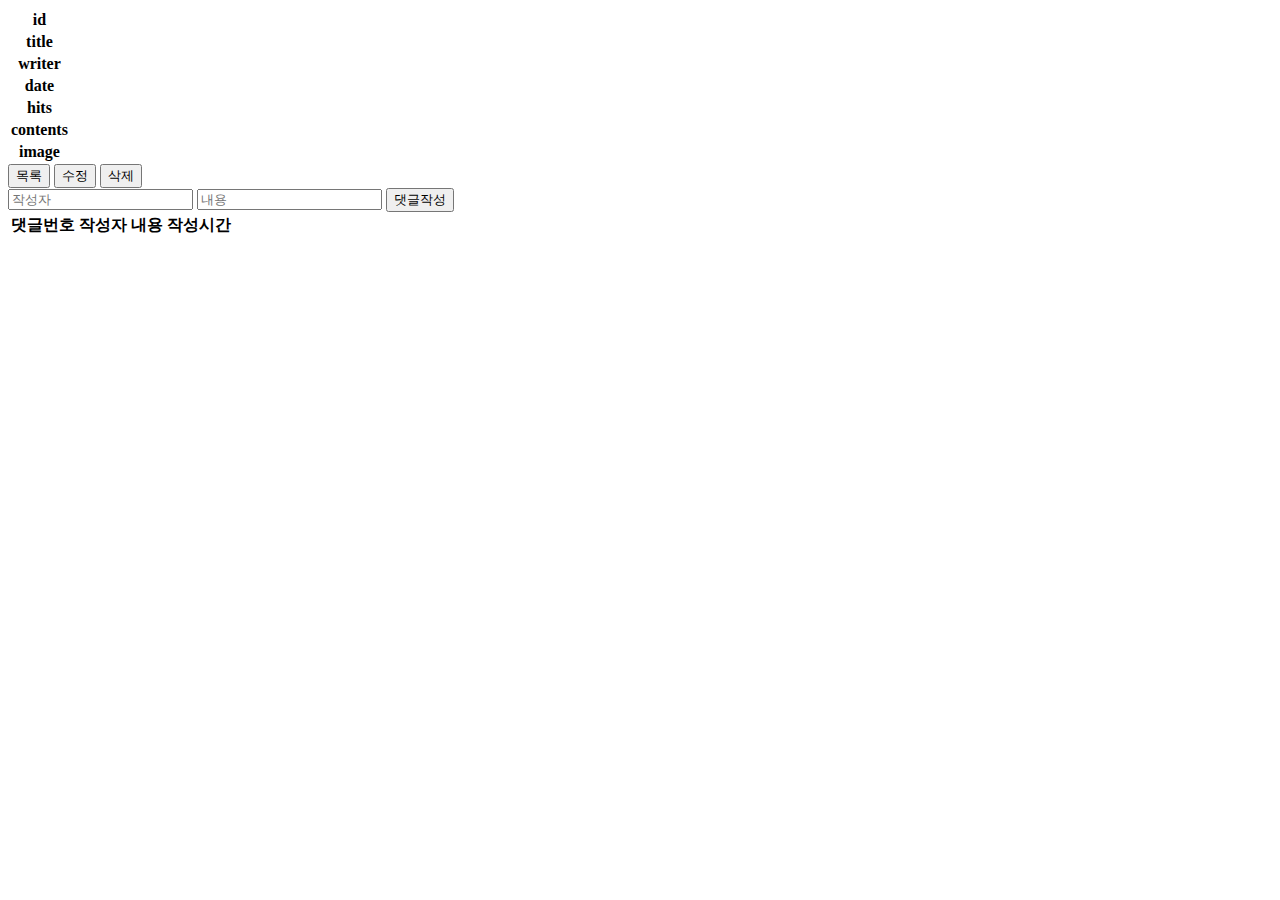
==== src/main/resources/templates/detail.html @ 0c46f30f "Second" ====
<!DOCTYPE html>
<html lang="en" xmlns:th="http://www.thymeleaf.org">
<head>
    <meta charset="UTF-8">
    <title>detail</title>
    <!-- jquery cdn -->
    <script src="https://code.jquery.com/jquery-3.6.3.min.js" integrity="sha256-pvPw+upLPUjgMXY0G+8O0xUf+/Im1MZjXxxgOcBQBXU=" crossorigin="anonymous"></script>
</head>
<body>
<table>
    <tr>
        <th>id</th>
        <td th:text="${board.id}"></td>
    </tr>
    <tr>
        <th>title</th>
        <td th:text="${board.boardTitle}"></td>
    </tr>
    <tr>
        <th>writer</th>
        <td th:text="${board.boardWriter}"></td>
    </tr>
    <tr>
        <th>date</th>
        <td th:text="${board.boardCreatedTime}"></td>
    </tr>
    <tr>
        <th>hits</th>
        <td th:text="${board.boardHits}"></td>
    </tr>
    <tr>
        <th>contents</th>
        <td th:text="${board.boardContents}"></td>
    </tr>
    <tr th:if="${board.fileAttached == 1}">
        <th>image</th>
        <td th:each="fileName: ${board.storedFileName}">
            <img th:src="@{|/upload/${fileName}|}" alt="">
        </td>
    </tr>
</table>
<button onclick="listReq()">목록</button>
<button onclick="updateReq()">수정</button>
<button onclick="deleteReq()">삭제</button>

<!-- 댓글 작성 부분 -->
<div id="comment-write">
    <input type="text" id="commentWriter" placeholder="작성자">
    <input type="text" id="commentContents" placeholder="내용">
    <button id="comment-write-btn" onclick="commentWrite()">댓글작성</button>
</div>

<!-- 댓글 출력 부분 -->
<div id="comment-list">
    <table>
        <tr>
            <th>댓글번호</th>
            <th>작성자</th>
            <th>내용</th>
            <th>작성시간</th>
        </tr>
        <tr th:each="comment: ${commentList}">
            <td th:text="${comment.id}"></td>
            <td th:text="${comment.commentWriter}"></td>
            <td th:text="${comment.commentContents}"></td>
            <td th:text="${comment.commentCreatedTime}"></td>
        </tr>
    </table>
</div>

</body>
<script th:inline="javascript">
    const commentWrite = () => {
        const writer = document.getElementById("commentWriter").value;
        const contents = document.getElementById("commentContents").value;
        console.log("작성자: ", writer);
        console.log("내용: ", contents);
        const id = [[${board.id}]];
        $.ajax({
           // 요청방식: post, 요청주소: /comment/save, 요청데이터: 작성자, 작성내용, 게시글번호
           type: "post",
           url: "/comment/save",
           data: {
               "commentWriter": writer,
               "commentContents": contents,
               "boardId": id
           },
           success: function (res) {
               console.log("요청성공", res);
               let output = "<table>";
               output += "<tr><th>댓글번호</th>";
               output += "<th>작성자</th>";
               output += "<th>내용</th>";
               output += "<th>작성시간</th></tr>";
               for (let i in res) {
                   output += "<tr>";
                   output += "<td>" + res[i].id + "</td>";
                   output += "<td>" + res[i].commentWriter + "</td>";
                   output += "<td>" + res[i].commentContents + "</td>";
                   output += "<td>" + res[i].commentCreatedTime + "</td>";
                   output += "</tr>";
               }
               output += "</table>";
               document.getElementById('comment-list').innerHTML = output;
               document.getElementById('commentWriter').value = '';
               document.getElementById('commentContents').value = '';
           },
           error: function (err) {
               console.log("요청실패", err);
           }
        });

    }
    const listReq = () => {
        console.log("목록 요청");
        const page = [[${page}]];
        const boardSort = [[${board.boardSort}]];
        location.href = "/board/" + boardSort + "/paging?page=" + page;
    }
    const updateReq = () => {
        console.log("수정 요청");
        const id = [[${board.id}]];
        const boardSort = [[${board.boardSort}]];
        location.href = "/board/" + boardSort + "/update/" + id;
    }
    const deleteReq = () => {
        console.log("삭제 요청");
        const id = [[${board.id}]];
        const boardSort = [[${board.boardSort}]];
        location.href = "/board/" + boardSort + "/delete/" + id;
    }
</script>
</html>
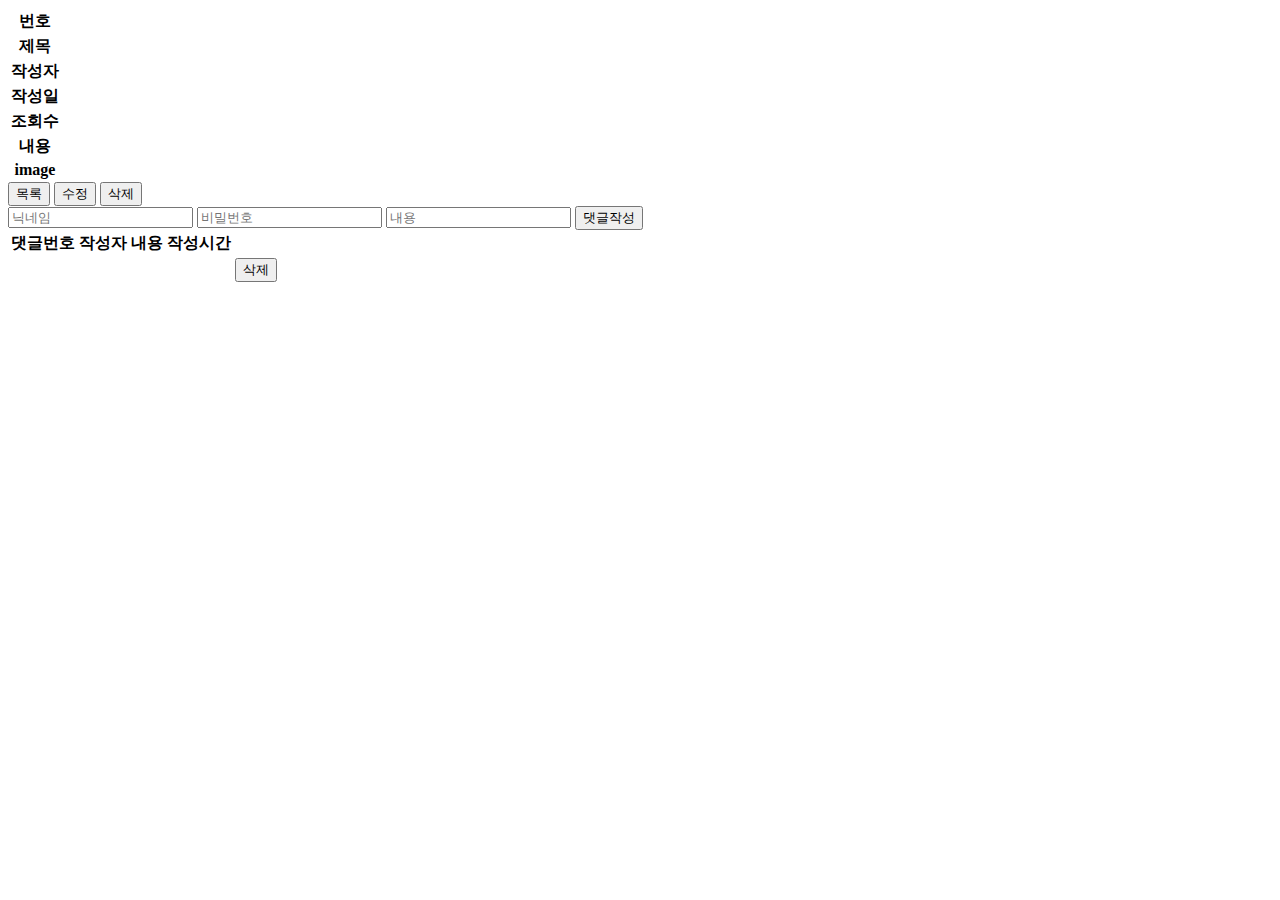
==== commit f59757a0: "댓글 삭제 기능 추가" ====
--- a/src/main/resources/templates/detail.html
+++ b/src/main/resources/templates/detail.html
@@ -6,30 +6,32 @@
     <!-- jquery cdn -->
     <script src="https://code.jquery.com/jquery-3.6.3.min.js" integrity="sha256-pvPw+upLPUjgMXY0G+8O0xUf+/Im1MZjXxxgOcBQBXU=" crossorigin="anonymous"></script>
 </head>
+<link rel="stylesheet" href="/css/detail.css">
 <body>
+
 <table>
     <tr>
-        <th>id</th>
+        <th>번호</th>
         <td th:text="${board.id}"></td>
     </tr>
     <tr>
-        <th>title</th>
+        <th>제목</th>
         <td th:text="${board.boardTitle}"></td>
     </tr>
     <tr>
-        <th>writer</th>
+        <th>작성자</th>
         <td th:text="${board.boardWriter}"></td>
     </tr>
     <tr>
-        <th>date</th>
+        <th>작성일</th>
         <td th:text="${board.boardCreatedTime}"></td>
     </tr>
     <tr>
-        <th>hits</th>
+        <th>조회수</th>
         <td th:text="${board.boardHits}"></td>
     </tr>
     <tr>
-        <th>contents</th>
+        <th>내용</th>
         <td th:text="${board.boardContents}"></td>
     </tr>
     <tr th:if="${board.fileAttached == 1}">
@@ -45,7 +47,8 @@
 
 <!-- 댓글 작성 부분 -->
 <div id="comment-write">
-    <input type="text" id="commentWriter" placeholder="작성자">
+    <input type="text" id="commentWriter" placeholder="닉네임">
+    <input type="password" id="commentPassword" placeholder="비밀번호">
     <input type="text" id="commentContents" placeholder="내용">
     <button id="comment-write-btn" onclick="commentWrite()">댓글작성</button>
 </div>
@@ -64,6 +67,7 @@
             <td th:text="${comment.commentWriter}"></td>
             <td th:text="${comment.commentContents}"></td>
             <td th:text="${comment.commentCreatedTime}"></td>
+            <td><button th:attr="onclick=|deleteCommentReq('${comment.id}')|">삭제</button></td>
         </tr>
     </table>
 </div>
@@ -72,16 +76,20 @@
 <script th:inline="javascript">
     const commentWrite = () => {
         const writer = document.getElementById("commentWriter").value;
+        const password = document.getElementById("commentPassword").value;
         const contents = document.getElementById("commentContents").value;
+        const boardSort = [[${board.boardSort}]];
         console.log("작성자: ", writer);
+        console.log("비밀번호: ", password);
         console.log("내용: ", contents);
         const id = [[${board.id}]];
         $.ajax({
            // 요청방식: post, 요청주소: /comment/save, 요청데이터: 작성자, 작성내용, 게시글번호
            type: "post",
-           url: "/comment/save",
+           url: "/comment/" + boardSort + "/save",
            data: {
                "commentWriter": writer,
+               "commentPassword": password,
                "commentContents": contents,
                "boardId": id
            },
@@ -98,12 +106,14 @@
                    output += "<td>" + res[i].commentWriter + "</td>";
                    output += "<td>" + res[i].commentContents + "</td>";
                    output += "<td>" + res[i].commentCreatedTime + "</td>";
+                   output += "<td><button onclick=\onclick=deleteCommentReq(" + res[i].id + ")\>삭제</button></td>";
                    output += "</tr>";
                }
                output += "</table>";
                document.getElementById('comment-list').innerHTML = output;
                document.getElementById('commentWriter').value = '';
                document.getElementById('commentContents').value = '';
+               document.getElementById('commentPassword').value= '';
            },
            error: function (err) {
                console.log("요청실패", err);
@@ -129,5 +139,44 @@
         const boardSort = [[${board.boardSort}]];
         location.href = "/board/" + boardSort + "/delete/" + id;
     }
+
+    const deleteCommentReq = (commentId) => {
+        const password = prompt("패스워드를 입력하세요");
+        const boardSort = [[${board.boardSort}]]
+        const boardId = [[${board.id}]];
+
+        $.ajax({
+            type: "post",
+            url: "/comment/" + boardSort + "/delete",
+            data: {
+                "boardId" : boardId,
+                "commentId" : commentId,
+                "password" : password
+            },
+            success: function (res) {
+                console.log("삭제 성공", res);
+                let output = "<table>";
+                output += "<tr><th>댓글번호</th>";
+                output += "<th>작성자</th>";
+                output += "<th>내용</th>";
+                output += "<th>작성시간</th></tr>";
+                for (let i in res) {
+                    output += "<tr>";
+                    output += "<td>" + res[i].id + "</td>";
+                    output += "<td>" + res[i].commentWriter + "</td>";
+                    output += "<td>" + res[i].commentContents + "</td>";
+                    output += "<td>" + res[i].commentCreatedTime + "</td>";
+                    output += "<td><button onclick=\onclick=deleteCommentReq(" + res[i].id + ")\>삭제</button></td>";
+                    output += "</tr>";
+                }
+                output += "</table>";
+                document.getElementById('comment-list').innerHTML = output;
+            },
+            error: function (err) {
+                console.log("삭제 실패", err);
+            }
+        });
+    }
+
 </script>
 </html>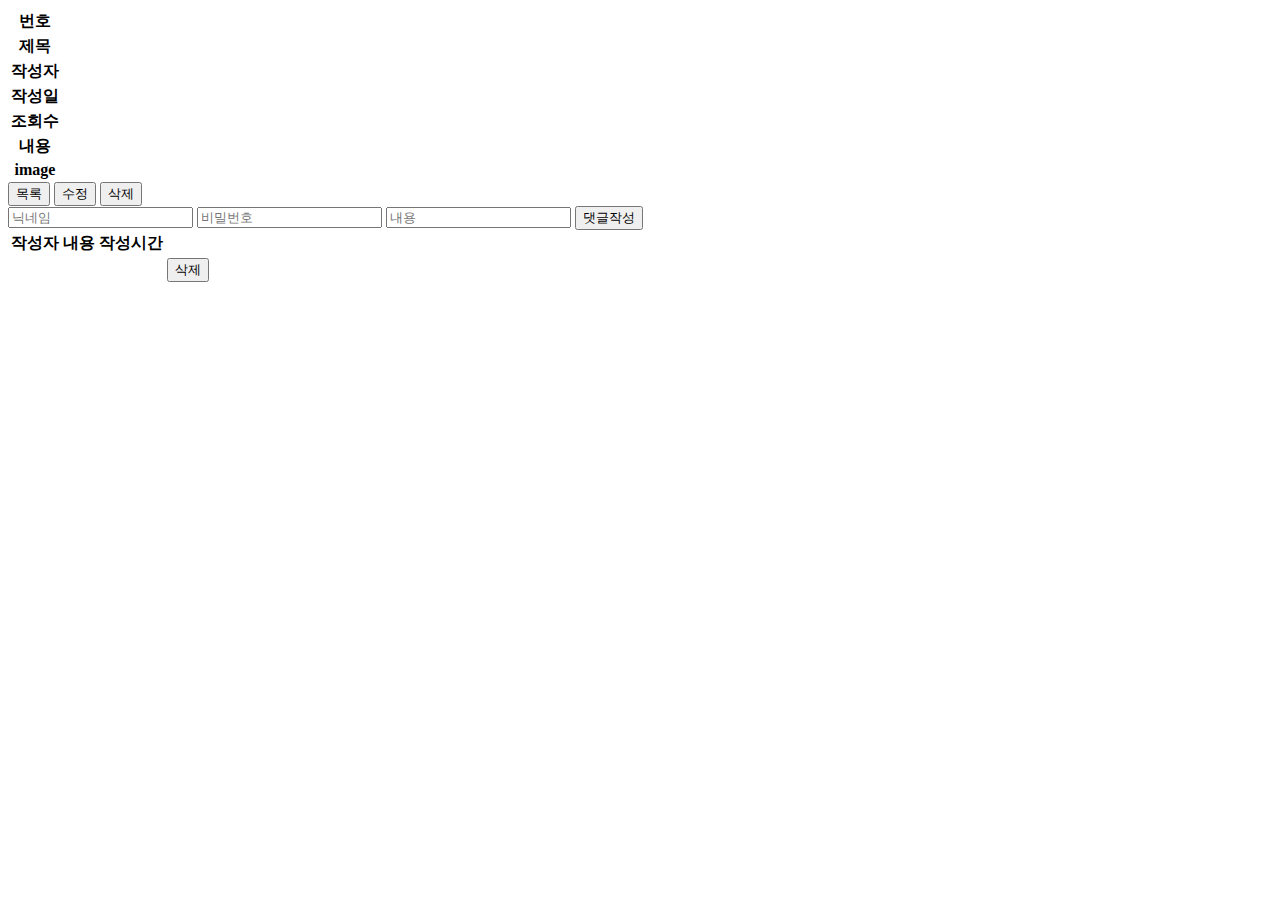
==== commit 7abdb256: "댓글 삭제 기능 패스워드 추가 및 간결화" ====
--- a/src/main/resources/templates/detail.html
+++ b/src/main/resources/templates/detail.html
@@ -57,17 +57,24 @@
 <div id="comment-list">
     <table>
         <tr>
-            <th>댓글번호</th>
+<!--            <th>댓글번호</th>-->
             <th>작성자</th>
             <th>내용</th>
             <th>작성시간</th>
+            <th></th>
         </tr>
-        <tr th:each="comment: ${commentList}">
-            <td th:text="${comment.id}"></td>
+        <tr th:each="comment, commentStat: ${commentList}">
+<!--            <td th:text="${comment.id}"></td>-->
             <td th:text="${comment.commentWriter}"></td>
             <td th:text="${comment.commentContents}"></td>
             <td th:text="${comment.commentCreatedTime}"></td>
-            <td><button th:attr="onclick=|deleteCommentReq('${comment.id}')|">삭제</button></td>
+            <td><button th:attr="onclick=|deleteCommentReq(${commentStat.index})|">삭제</button></td>
+            <td>
+                <div style="display:none" th:id='|deleteBox${commentStat.index}|'>
+                    <input type='password' th:id='|deletePassword${commentStat.index}|' placeholder="비밀번호">
+                    <input type='button' value='삭제' th:onclick='|deleteComment(${comment.id}, ${commentStat.index})|'>
+                </div>
+            </td>
         </tr>
     </table>
 </div>
@@ -96,17 +103,23 @@
            success: function (res) {
                console.log("요청성공", res);
                let output = "<table>";
-               output += "<tr><th>댓글번호</th>";
+               // output += "<tr><th>댓글번호</th>";
                output += "<th>작성자</th>";
                output += "<th>내용</th>";
                output += "<th>작성시간</th></tr>";
+               output += "<th></th>";
                for (let i in res) {
                    output += "<tr>";
-                   output += "<td>" + res[i].id + "</td>";
+                   // output += "<td>" + res[i].id + "</td>";
                    output += "<td>" + res[i].commentWriter + "</td>";
                    output += "<td>" + res[i].commentContents + "</td>";
                    output += "<td>" + res[i].commentCreatedTime + "</td>";
-                   output += "<td><button onclick=\onclick=deleteCommentReq(" + res[i].id + ")\>삭제</button></td>";
+                   output += "<td><button onclick=\onclick=deleteCommentReq("+ i + ")\>삭제</button></td>";
+                   output += "<td><div style='display:none' id='deleteBox" + i + "'>" +
+                   "<input type='password' id='deletePassword" + i + "' placeholder='비밀번호'>" +
+                   "<input type='button' value='삭제' onClick='deleteComment(" + res[i].id + ", " + i + ")'>" +
+                   "</div></td>"
+
                    output += "</tr>";
                }
                output += "</table>";
@@ -140,8 +153,23 @@
         location.href = "/board/" + boardSort + "/delete/" + id;
     }
 
-    const deleteCommentReq = (commentId) => {
-        const password = prompt("패스워드를 입력하세요");
+    const deleteCommentReq = (index) => {
+        const size = 10;
+        for(let i = 0; i < size; i++) {
+            let tempElement = document.getElementById("deleteBox"+i);
+            if(tempElement == null) break;
+            else tempElement.style.setProperty("display", "none");
+        }
+
+        const style = document.getElementById("deleteBox"+index).style;
+        if(style.getPropertyValue("display") == "none") {
+            style.setProperty("display", "block");
+        }
+        else style.setProperty("display", "none");
+    }
+
+    const deleteComment = (commentId, index) => {
+        const password = document.getElementById('deletePassword'+index).value;
         const boardSort = [[${board.boardSort}]]
         const boardId = [[${board.id}]];
 
@@ -156,17 +184,22 @@
             success: function (res) {
                 console.log("삭제 성공", res);
                 let output = "<table>";
-                output += "<tr><th>댓글번호</th>";
+                // output += "<tr><th>댓글번호</th>";
                 output += "<th>작성자</th>";
                 output += "<th>내용</th>";
                 output += "<th>작성시간</th></tr>";
+                output += "<th></th>"
                 for (let i in res) {
                     output += "<tr>";
-                    output += "<td>" + res[i].id + "</td>";
+                    // output += "<td>" + res[i].id + "</td>";
                     output += "<td>" + res[i].commentWriter + "</td>";
                     output += "<td>" + res[i].commentContents + "</td>";
                     output += "<td>" + res[i].commentCreatedTime + "</td>";
-                    output += "<td><button onclick=\onclick=deleteCommentReq(" + res[i].id + ")\>삭제</button></td>";
+                    output += "<td><button onclick=\onclick=deleteCommentReq("+ i + ")\>삭제</button></td>";
+                    output += "<td><div style='display:none' id='deleteBox" + i + "'>" +
+                        "<input type='password' id='deletePassword" + i + "' placeholder='비밀번호'>" +
+                        "<input type='button' value='삭제' onClick='deleteComment(" + res[i].id + ", " + i + ")'>" +
+                        "</div></td>"
                     output += "</tr>";
                 }
                 output += "</table>";
